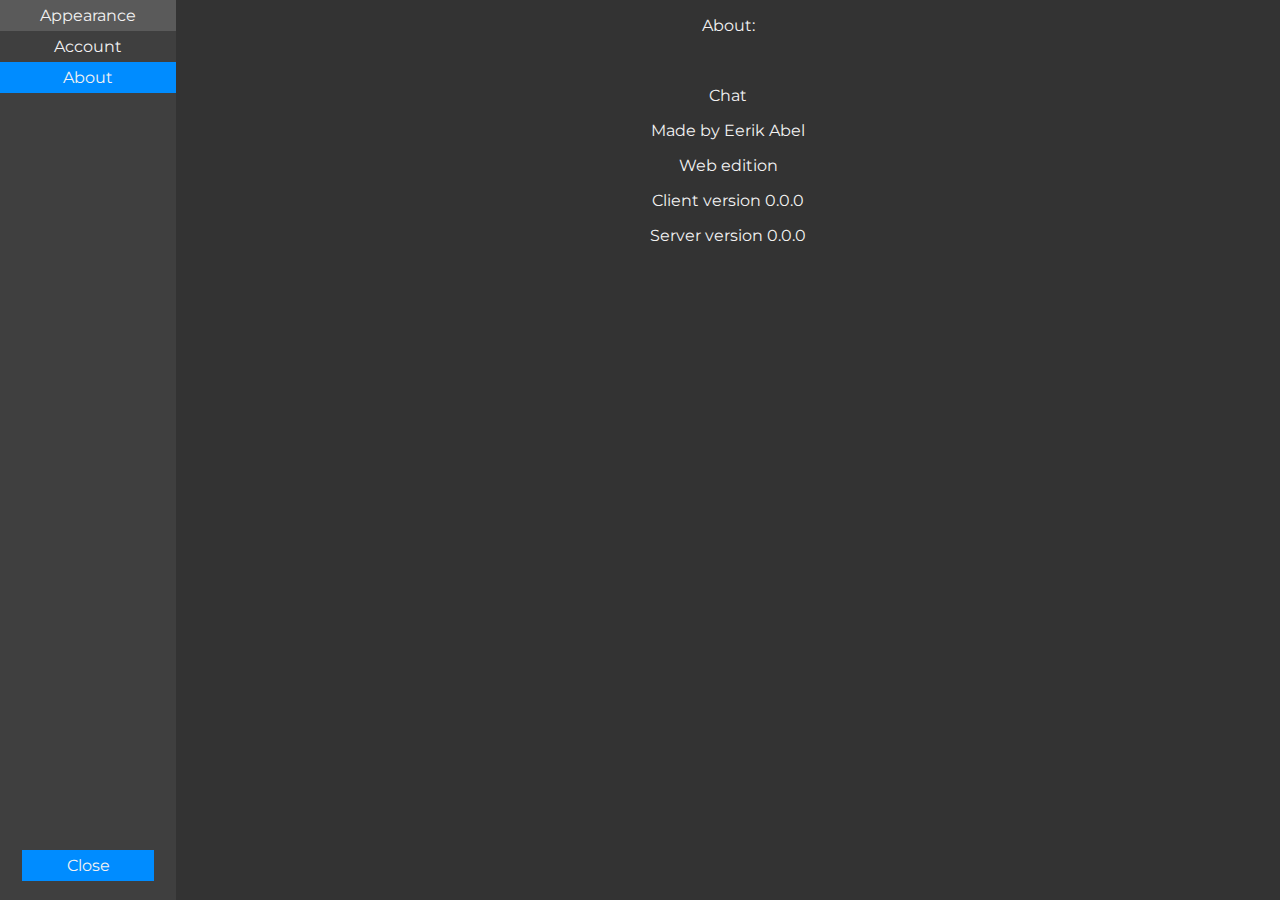
==== web/about.html @ a1783513 "Website layout" ====
<!DOCTYPE html>
<html lang="en">
<head>
    <meta charset="UTF-8">
    <meta name="viewport" content="width=device-width, initial-scale=1.0">
    <link href="styles/font.css" rel="stylesheet"> 
    <link href="styles/themes/theme1.css" rel="stylesheet"/>
    <link rel="stylesheet" href="styles/accents/accent1.css">
    <link rel="stylesheet" href="styles/layout.css">
    
    <link rel="preconnect" href="https://fonts.googleapis.com">
    <link rel="preconnect" href="https://fonts.gstatic.com" crossorigin>
    <link href="https://fonts.googleapis.com/css2?family=Montserrat:ital,wght@0,100..900;1,100..900&display=swap" rel="stylesheet">
    
    <title>Chat settings - Account</title>
</head>
<body>
    <aside>
        <button onclick="location.href='appearance.html';" class="btn_inactive">Appearance</button>
        <br><button onclick="location.href='account.html';" class="btn_inactive">Account</button>
        <br><button onclick="location.href='about.html';" class="btn_active">About</button>
        <div class="list_bottom">
            <button onclick="location.href='posts.html';">Close</button><br><br>
        </div>
    </aside>

    <div class="main">
        <p>About:</p>
        <br><p>Chat</p>
        <p>Made by Eerik Abel</p>
        <p>Web edition</p>
        <p>Client version 0.0.0</p>
        <p>Server version 0.0.0</p>
    </div>

</body>
</html>
---- web/styles/font.css ----
.montserrat-regular {
    font-family: "Montserrat", system-ui;
    font-optical-sizing: auto;
    font-weight: 500;
    font-style: normal;
  }

.montserrat-bold {
    font-family: "Montserrat", system-ui;
    font-optical-sizing: auto;
    font-weight: 700;
    font-style: normal;
  }
---- web/styles/themes/theme1.css ----
html, body, button, a, input, textarea, .send,
.topbar, .main, .userlist, .send_short,
.postbtn, .adduser {
    background-color: #333333;
    color: #f2f2f2;
}

.comment {
    color: #909090;
}

aside, input, a,
.btn_inactive, textarea {
    background-color: #3f3f3f;
}

.btn_inactive:hover, .postbtn:hover {
    background-color: #5a5a5a;
}

.msg_background, .chatbox, .text_example {
    background-color: #1e1e1e;
}

.error {
    color: red;
}
---- web/styles/accents/accent1.css ----
button, .btn_active {
    background-color: #008cff;
}

button:hover, .btn_active:hover {
    background-color: #00aaff;
}

b {
    color: #00a0ff;
}

.user {
    color: #00c8b7;
}
---- web/styles/layout.css ----
html, body {
    text-align: center;
    margin: 0;
    width: 100%;
    height: 100%;
    word-wrap: break-word;
    max-width: 100%;
    overflow-x: hidden;
    min-width: 100ch;
}

body, button, textarea {
    font-family: "Montserrat";
    font-size: 12pt;
}

aside {
    width: 16ch;
    height: 100%;
    position: fixed;
    top: 0;
    left: 0;
}

.main {
    margin-left: 16ch;
}

.sidebar_main {
    width: 20ch;
}

.checkbox {
    margin-left: 16ch;
}

form {
    display: inline-block;
}

input {
    width: 30ch;
}

input[type="checkbox"] {
    width: 20px;
}

button {
    padding: 6px 8px;
    border: none;
    width: 12ch;
}

.btn_long {
    width: 16ch;
}

.btn_active, .btn_inactive {
    width: 100%;
}

textarea {
    resize: none;
}

.chatbox {
    padding-left: 20ch;
    padding-top: 5ch;
    padding-bottom: 15ch;
    text-align: left;
}

.chatbox_short {
    padding-left: 36ch;
    padding-top: 5ch;
    padding-bottom: 15ch;
    text-align: left;
}

.userlist_box {
    padding-left: 36ch;
    padding-top: 20ch;
    text-align: left;
}

.text_example {
    width: 40ch;
    text-align: left;
}

.topbar {
    position : fixed;
    text-align: left;
    margin-left: 20ch;
    padding-left: 2ch;
    left: 0;
    top: 0;
    width: 100%;
    height: 5ch;
}

.send {
    position: fixed;
    margin-left: 20ch;
    width: calc(100% - 20ch);
    bottom: 0;
    height: 15ch;
}

.send_short {
    position: fixed;
    margin-left: 36ch;
    width: calc(100% - 36ch);
    bottom: 0;
    height: 15ch;
}

.adduser {
    position: fixed;
    margin-left: 36ch;
    margin-top: 5ch;
    width: calc(100% - 36ch);
    height: 15ch;
}

.message {
    width: calc(100% - 4ch);
    height: 5ch;
}

.account {
    width: 20ch;
    position: fixed;
    bottom: 0;
}

.list_bottom {
    width: 16ch;
    position: fixed;
    bottom: 0;
}

.msg_background {
    width: 100%;
    height: 100%;
}

.userlist {
    margin-left: 20ch;
    margin-top: 5ch;
    width: 16ch;
    height: 100%;
    position: fixed;
}

.pagelist {
    width: 20ch;
    margin-top: 5ch;
}

.postbtn {
    text-align: left;
    margin-top: 1ch;
    margin-left: 1ch;
    width: calc(100% - 2ch);
    word-wrap: normal;
}

.radiolist {
    width: 20ch;
}

.bottom {
    position: absolute;
    bottom: 0;
    width: 100%;
}
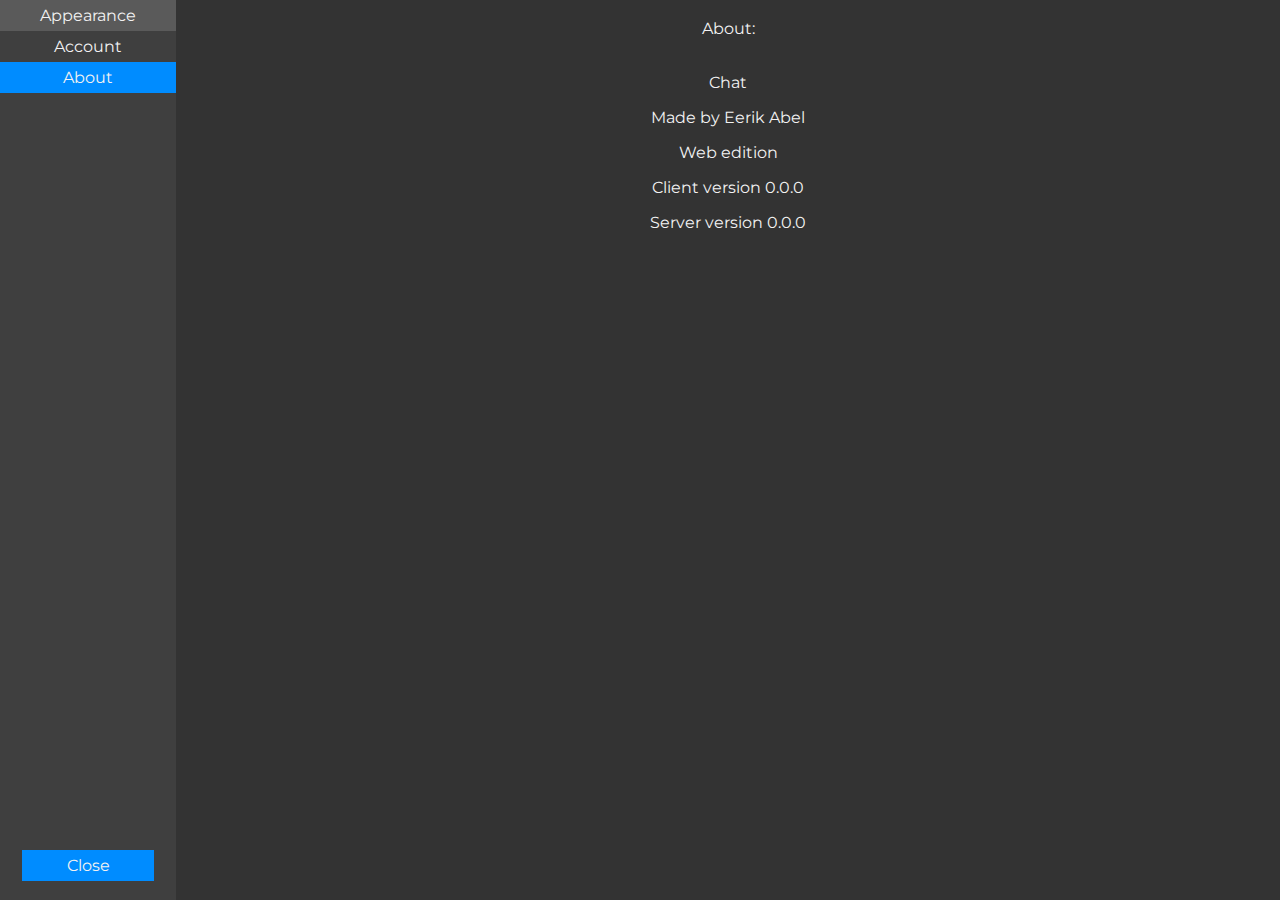
==== commit bb5db249: "Improve layout on small window sizes" ====
--- a/web/about.html
+++ b/web/about.html
@@ -4,15 +4,14 @@
     <meta charset="UTF-8">
     <meta name="viewport" content="width=device-width, initial-scale=1.0">
     <link href="styles/font.css" rel="stylesheet"> 
-    <link href="styles/themes/theme1.css" rel="stylesheet"/>
-    <link rel="stylesheet" href="styles/accents/accent1.css">
     <link rel="stylesheet" href="styles/layout.css">
     
     <link rel="preconnect" href="https://fonts.googleapis.com">
     <link rel="preconnect" href="https://fonts.gstatic.com" crossorigin>
     <link href="https://fonts.googleapis.com/css2?family=Montserrat:ital,wght@0,100..900;1,100..900&display=swap" rel="stylesheet">
+    <script src="scripts/theming.js"></script>
     
-    <title>Chat settings - Account</title>
+    <title>Chat settings - About</title>
 </head>
 <body>
     <aside>
@@ -25,7 +24,7 @@
     </aside>
 
     <div class="main">
-        <p>About:</p>
+        <br>About:<br>
         <br><p>Chat</p>
         <p>Made by Eerik Abel</p>
         <p>Web edition</p>
@@ -33,5 +32,6 @@
         <p>Server version 0.0.0</p>
     </div>
 
+    <script src="scripts/functions.js"></script>
 </body>
 </html>--- a/web/styles/layout.css
+++ b/web/styles/layout.css
@@ -3,15 +3,15 @@
     margin: 0;
     width: 100%;
     height: 100%;
-    word-wrap: break-word;
-    max-width: 100%;
-    overflow-x: hidden;
-    min-width: 100ch;
 }
 
-body, button, textarea {
+body, button, textarea, input {
     font-family: "Montserrat";
     font-size: 12pt;
+}
+
+div {
+    background: local;
 }
 
 aside {
@@ -24,6 +24,7 @@
 
 .main {
     margin-left: 16ch;
+    overflow: hidden;
 }
 
 .sidebar_main {
@@ -39,11 +40,16 @@
 }
 
 input {
-    width: 30ch;
+    width: 25ch;
 }
 
 input[type="checkbox"] {
     width: 20px;
+}
+
+button, .account, .postbtn {
+    white-space: nowrap;
+    overflow: hidden;
 }
 
 button {
@@ -64,11 +70,12 @@
     resize: none;
 }
 
-.chatbox {
+.chatbox, .postbox {
     padding-left: 20ch;
     padding-top: 5ch;
     padding-bottom: 15ch;
     text-align: left;
+    overflow-x: hidden;
 }
 
 .chatbox_short {
@@ -76,6 +83,7 @@
     padding-top: 5ch;
     padding-bottom: 15ch;
     text-align: left;
+    overflow-x: hidden;
 }
 
 .userlist_box {
@@ -164,7 +172,6 @@
     margin-top: 1ch;
     margin-left: 1ch;
     width: calc(100% - 2ch);
-    word-wrap: normal;
 }
 
 .radiolist {
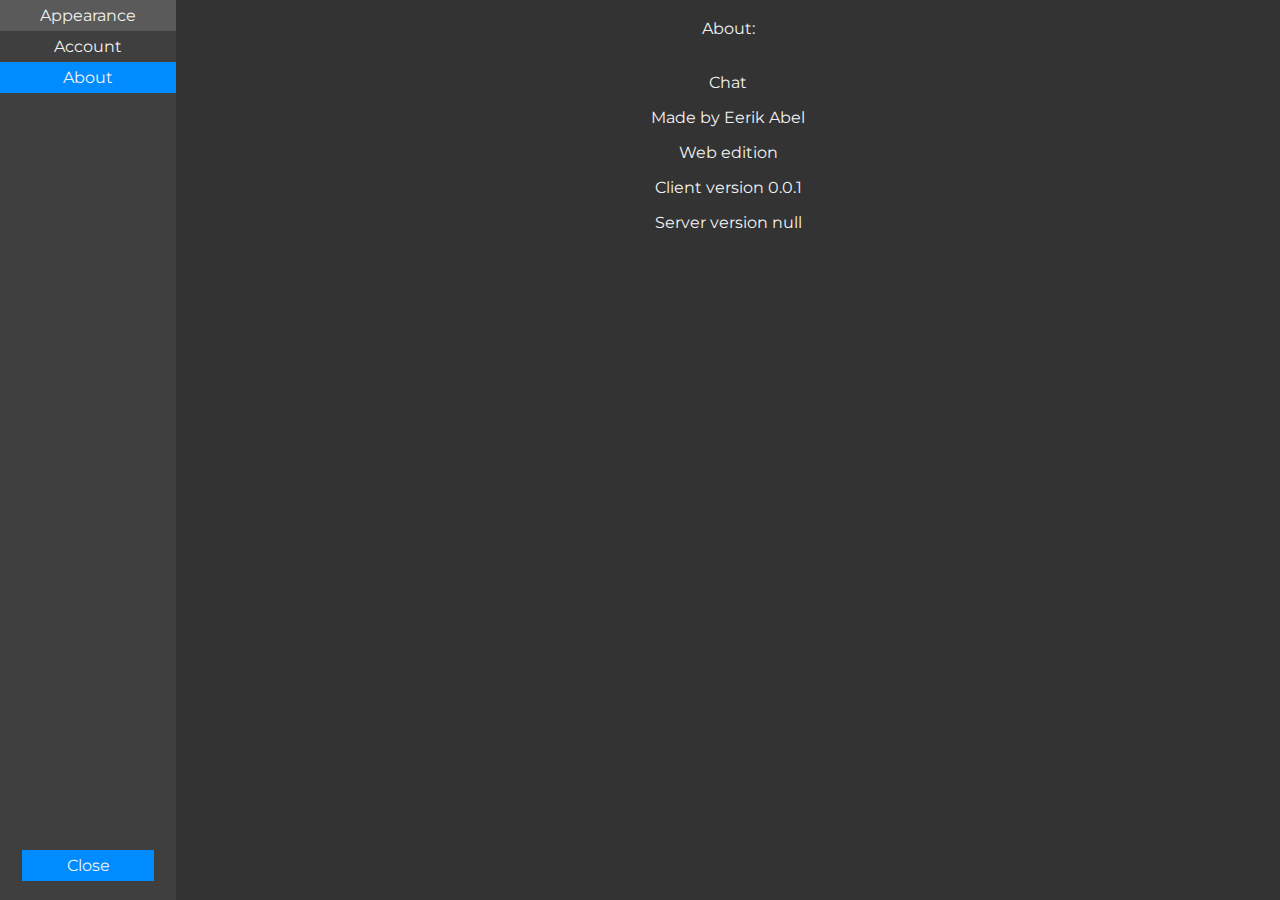
==== commit 34c16782: "Improved changing IPs, versioning" ====
--- a/web/about.html
+++ b/web/about.html
@@ -19,7 +19,7 @@
         <br><button onclick="location.href='account.html';" class="btn_inactive">Account</button>
         <br><button onclick="location.href='about.html';" class="btn_active">About</button>
         <div class="list_bottom">
-            <button onclick="location.href='posts.html';">Close</button><br><br>
+            <button onclick="go_back();">Close</button><br><br>
         </div>
     </aside>
 
@@ -28,10 +28,11 @@
         <br><p>Chat</p>
         <p>Made by Eerik Abel</p>
         <p>Web edition</p>
-        <p>Client version 0.0.0</p>
-        <p>Server version 0.0.0</p>
+        <p id="ver_client">Client version 0.0.0</p>
+        <p id="ver_server">Server version 0.0.0</p>
     </div>
 
     <script src="scripts/functions.js"></script>
+    <script src="scripts/about.js"></script>
 </body>
 </html>--- a/web/styles/layout.css
+++ b/web/styles/layout.css
@@ -47,7 +47,7 @@
     width: 20px;
 }
 
-button, .account, .postbtn {
+button, .account, .postbtn, .adduser {
     white-space: nowrap;
     overflow: hidden;
 }
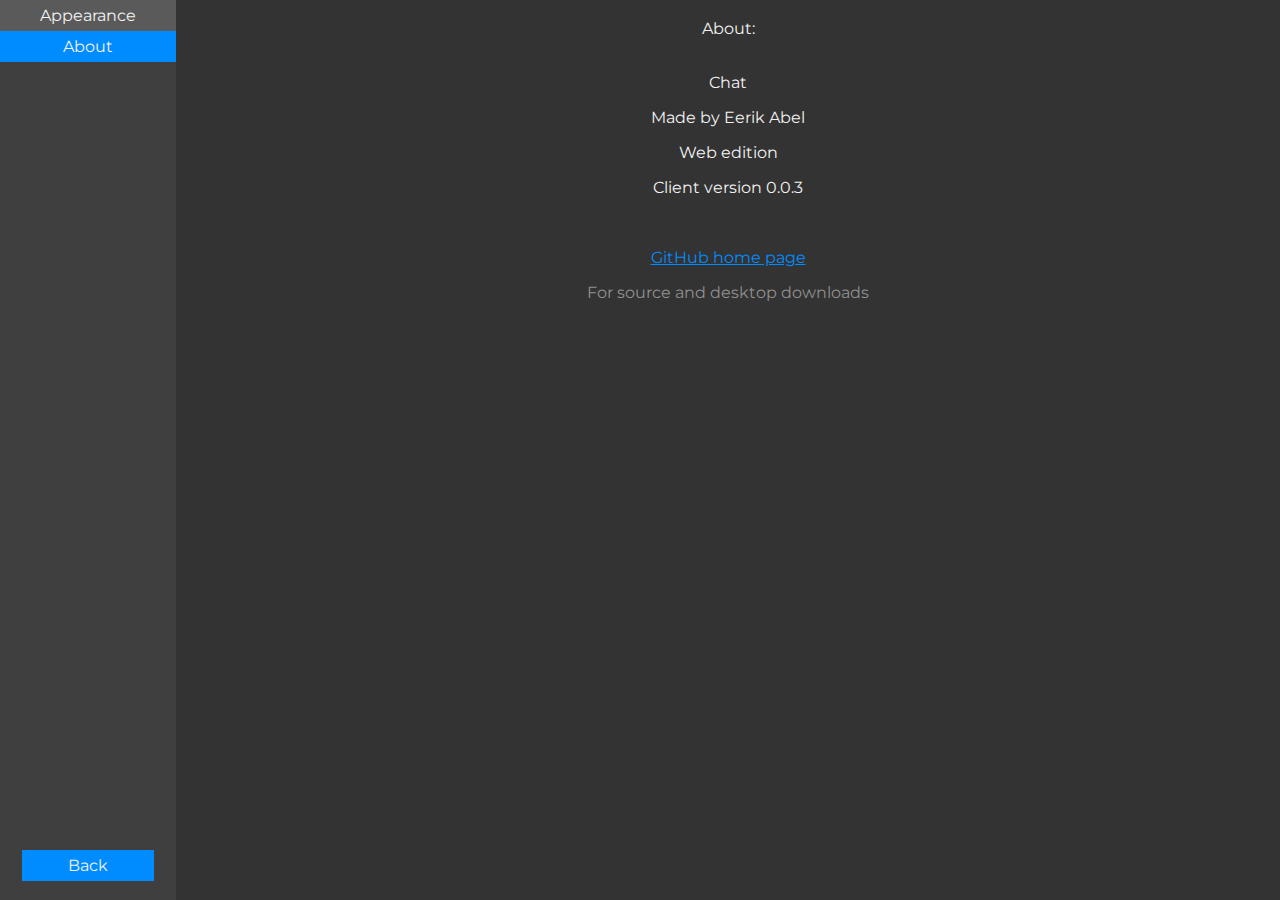
==== commit cd3c63de: "Add desktop edition improvements to the website" ====
--- a/web/about.html
+++ b/web/about.html
@@ -16,10 +16,10 @@
 <body>
     <aside>
         <button onclick="location.href='appearance.html';" class="btn_inactive">Appearance</button>
-        <br><button onclick="location.href='account.html';" class="btn_inactive">Account</button>
-        <br><button onclick="location.href='about.html';" class="btn_active">About</button>
+        <button onclick="location.href='account.html';" id="btn_account" class="btn_inactive">Account</button>
+        <button onclick="location.href='about.html';" class="btn_active">About</button>
         <div class="list_bottom">
-            <button onclick="go_back();">Close</button><br><br>
+            <button onclick="go_back();">Back</button><br><br>
         </div>
     </aside>
 
@@ -30,6 +30,8 @@
         <p>Web edition</p>
         <p id="ver_client">Client version 0.0.0</p>
         <p id="ver_server">Server version 0.0.0</p>
+        <br><p><a href="https://github.com/eerikab/chat">GitHub home page</a></p>
+        <p class="comment">For source and desktop downloads</p>
     </div>
 
     <script src="scripts/functions.js"></script>
--- a/web/styles/layout.css
+++ b/web/styles/layout.css
@@ -3,6 +3,7 @@
     margin: 0;
     width: 100%;
     height: 100%;
+    word-wrap: break-word;
 }
 
 body, button, textarea, input {
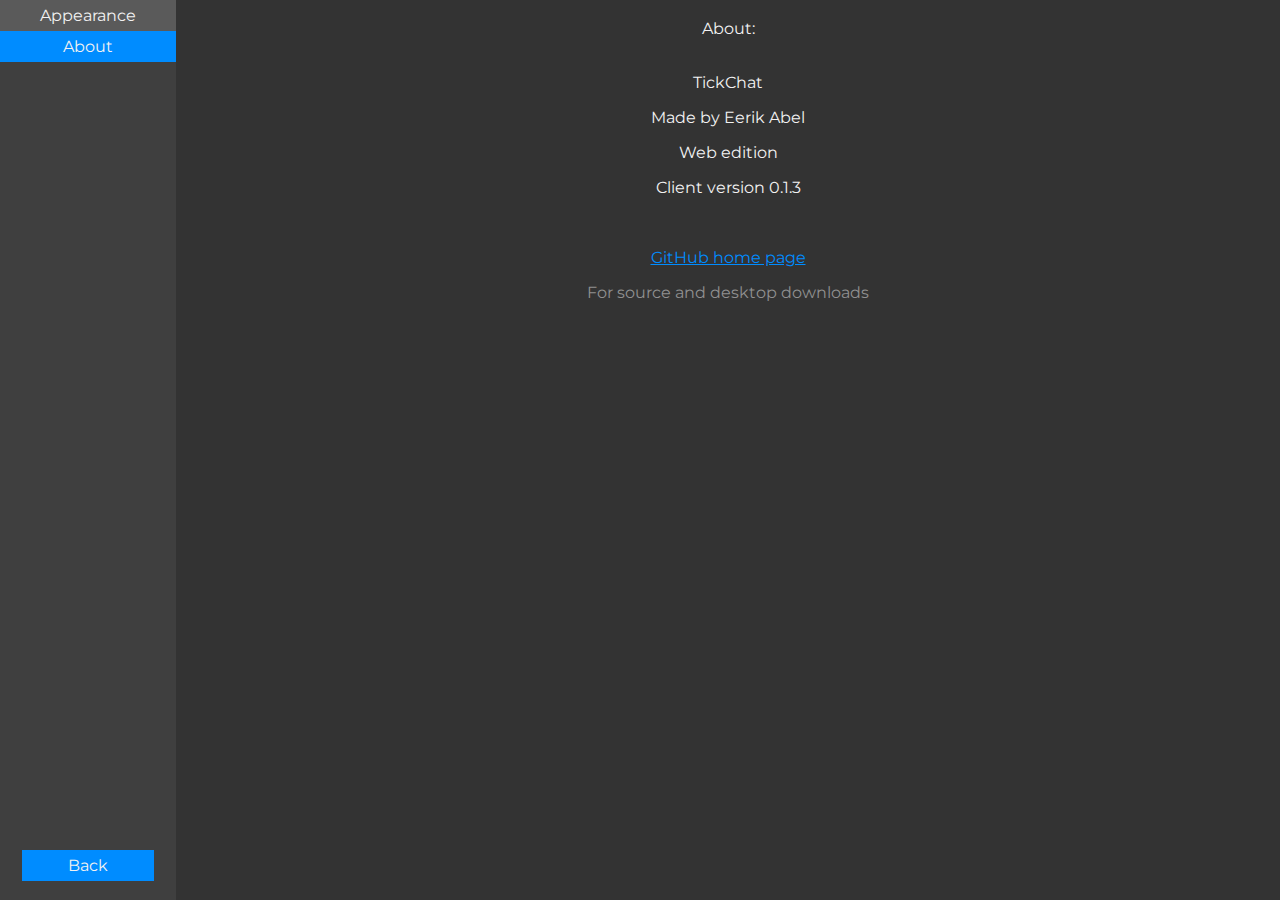
==== commit 345aa0ba: "Rename to TickChat" ====
--- a/web/about.html
+++ b/web/about.html
@@ -11,7 +11,7 @@
     <link href="https://fonts.googleapis.com/css2?family=Montserrat:ital,wght@0,100..900;1,100..900&display=swap" rel="stylesheet">
     <script src="scripts/theming.js"></script>
     
-    <title>Chat settings - About</title>
+    <title>TickChat settings - About</title>
 </head>
 <body>
     <aside>
@@ -25,7 +25,7 @@
 
     <div class="main">
         <br>About:<br>
-        <br><p>Chat</p>
+        <br><p>TickChat</p>
         <p>Made by Eerik Abel</p>
         <p>Web edition</p>
         <p id="ver_client">Client version 0.0.0</p>
